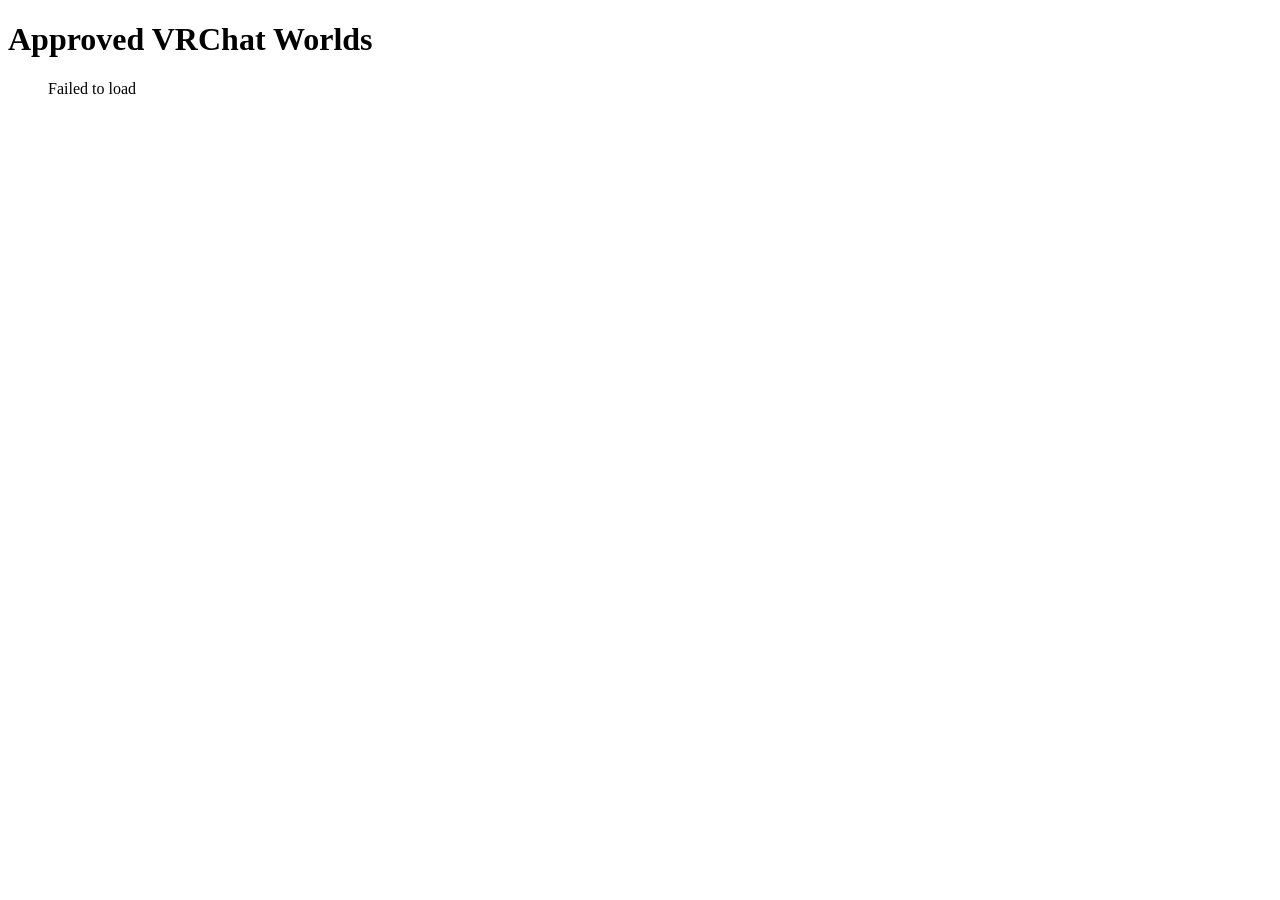
==== VRChat World Info/docs/index.html @ 1e0a63be "Add VRChat World Info sample workflow" ====
<!DOCTYPE html>
<html lang="en">
<head>
<meta charset="UTF-8">
<title>VRChat World List</title>
</head>
<body>
<h1>Approved VRChat Worlds</h1>
<ul id="worlds"></ul>
<script>
fetch('approved_export.json')
  .then(r => r.json())
  .then(data => {
     const list = document.getElementById('worlds');
     data.forEach(w => {
         const li = document.createElement('li');
         li.textContent = `${w.name} by ${w.author} (${w.visits} visits)`;
         list.appendChild(li);
     });
  })
  .catch(() => {
     document.getElementById('worlds').textContent = 'Failed to load';
  });
</script>
</body>
</html>
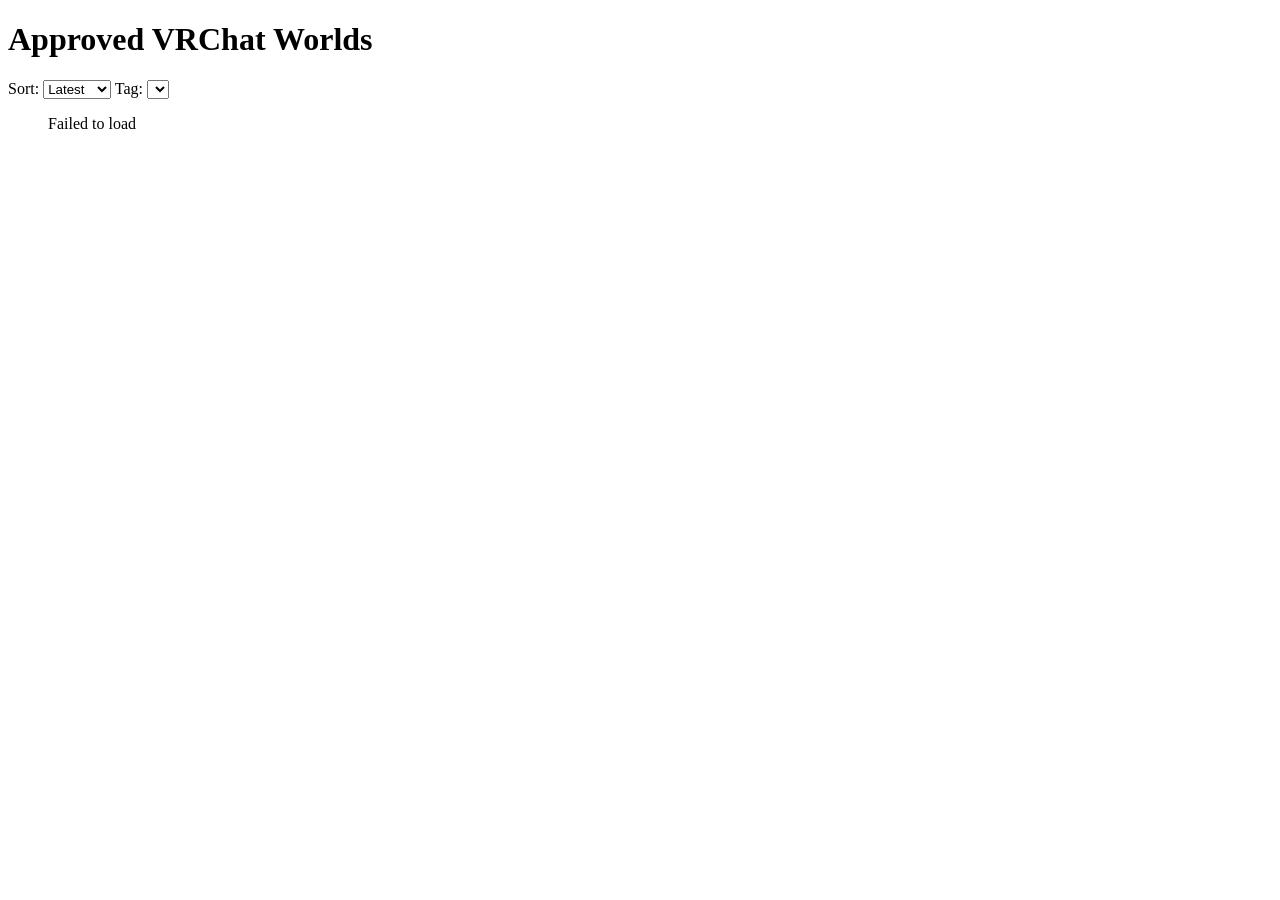
==== commit 86b27420: "Integrate world review tab and extend world info tools" ====
--- a/VRChat World Info/docs/index.html
+++ b/VRChat World Info/docs/index.html
@@ -6,17 +6,50 @@
 </head>
 <body>
 <h1>Approved VRChat Worlds</h1>
+<div>
+  Sort:
+  <select id="sort">
+    <option value="latest">Latest</option>
+    <option value="popular">Popular</option>
+  </select>
+  Tag:
+  <select id="tag"></select>
+</div>
 <ul id="worlds"></ul>
 <script>
 fetch('approved_export.json')
   .then(r => r.json())
   .then(data => {
      const list = document.getElementById('worlds');
-     data.forEach(w => {
+     const tagSel = document.getElementById('tag');
+     const tags = new Set();
+     data.forEach(w => (w.tags || []).forEach(t => tags.add(t)));
+     tagSel.innerHTML = '<option value="all">All</option>' +
+       Array.from(tags).map(t => `<option value="${t}">${t}</option>`).join('');
+
+     function render() {
+       const sort = document.getElementById('sort').value;
+       const tag = tagSel.value;
+       let worlds = data.slice();
+       if (tag !== 'all') {
+         worlds = worlds.filter(w => (w.tags || []).includes(tag));
+       }
+       if (sort === 'latest') {
+         worlds.sort((a,b) => (b.publicationDate || '').localeCompare(a.publicationDate || ''));
+       } else {
+         worlds.sort((a,b) => (b.visits||0) - (a.visits||0));
+       }
+       list.innerHTML = '';
+       worlds.forEach(w => {
          const li = document.createElement('li');
-         li.textContent = `${w.name} by ${w.author} (${w.visits} visits)`;
+         li.innerHTML = `<a href="${w.worldUrl}">${w.name}</a> by ${w.author} (${w.visits} visits)`;
          list.appendChild(li);
-     });
+       });
+     }
+
+     document.getElementById('sort').addEventListener('change', render);
+     tagSel.addEventListener('change', render);
+     render();
   })
   .catch(() => {
      document.getElementById('worlds').textContent = 'Failed to load';
